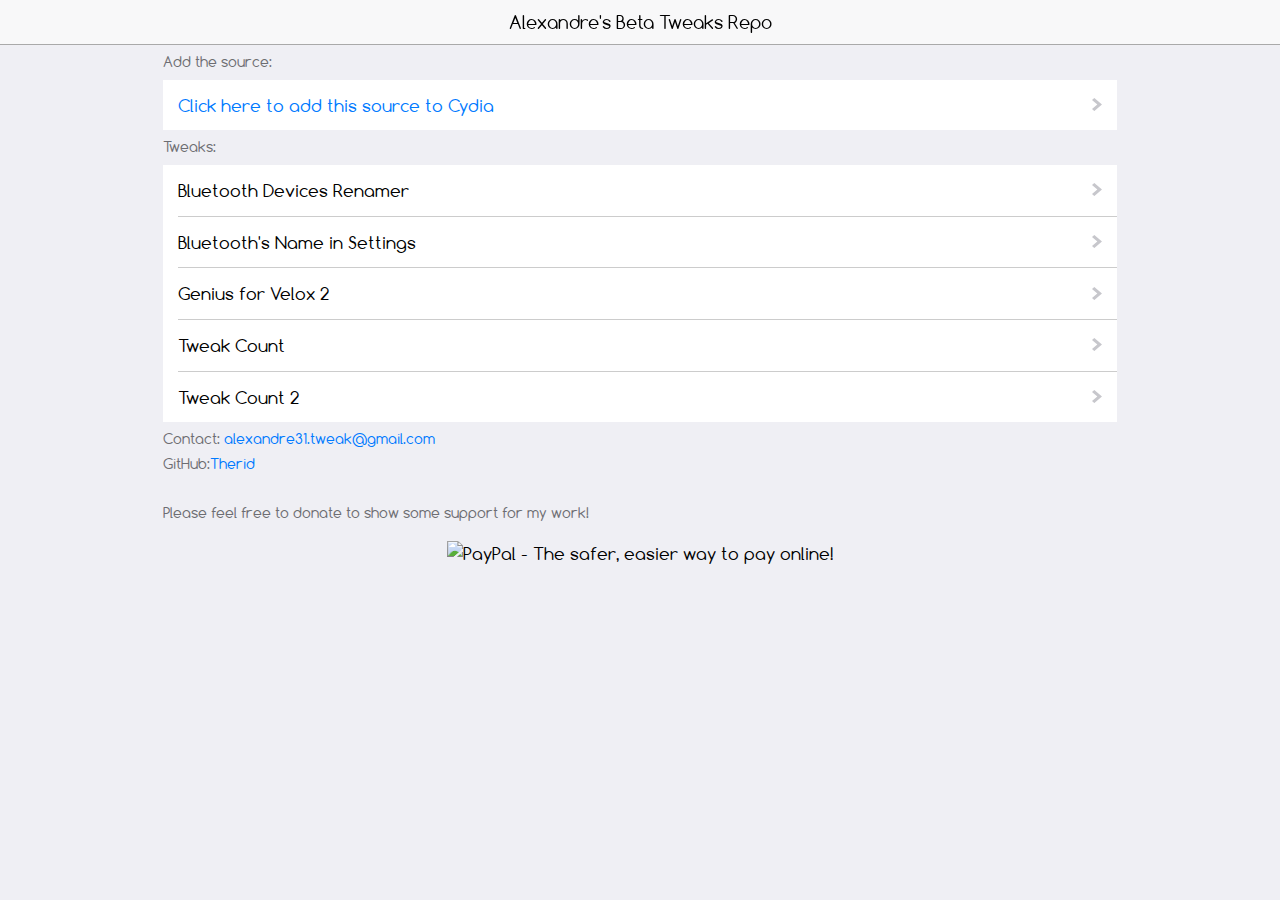
==== index.html @ 98ec93b1 "Update Data" ====
<!DOCTYPE html>
<html lang="en">
<head>
    <meta charset="utf-8">
    <title>Alexandre's Beta Tweaks</title>
    <meta name="viewport" content="initial-scale=1, maximum-scale=1, user-scalable=0">
    <link rel="stylesheet" href="depiction/css/ios7.min.css">
    <link href="CydiaIcon.png" rel="apple-touch-icon" />
    <script src="depiction/css/ios7.min.js"></script>
</head>
<body>
    <header>
       <h1>Alexandre's Beta Tweaks Repo</h1>
    </header>
    <main id="content">
        <h2>Add the source:</h2>
        <ul>
            <li>
                <a href="cydia://url/https://cydia.saurik.com/api/share#?source=https%3A%2F%2Ftherid.github.io%2F" target="_blank" role="button">Click here to add this source to Cydia</a>
            </li>
        </ul>
        <main id="content">
        <h2>Tweaks:</h2>
        <ul>
            <li>
                <a href="http://therid.github.io/depiction/bluetoothrename/theme.html" target="_blank" role="button" style="color:#000000">Bluetooth Devices Renamer</a>
            </li>
            <li>
                <a href="http://therid.github.io/depiction/bluetoothsnameinsettings/theme.html" target="_blank" role="button" style="color:#000000">Bluetooth's Name in Settings</a>
            </li>
            <li>
                <a href="http://cydia.saurik.com/package/org.thebigboss.velox2genius/" target="_blank" role="button" style="color:#000000">Genius for Velox 2</a>
            </li>
            <li>
                <a href="http://cydia.saurik.com/package/com.alex.tweaksnumber/" target="_blank" role="button" style="color:#000000">Tweak Count</a>
            </li>
            <li>
                <a href="http://cydia.saurik.com/package/com.alex.tweaksnumber/" target="_blank" role="button" style="color:#000000">Tweak Count 2</a>
            </li>
        </ul>
        <p role="footer">Contact: <a href="mailto:alexandre31.tweak@gmail.com">alexandre31.tweak@gmail.com</a><br>GitHub:<a href="http://www.github.com/Therid/">Therid</a><br><br>Please feel free to donate to show some support for my work!</p>
         <div align="center">
           <form action="https://www.paypal.com/cgi-bin/webscr" method="post" target="_top">
           <input type="hidden" name="cmd" value="_s-xclick">
           <input type="hidden" name="hosted_button_id" value="VRB72AQ3K4G9N">
           <input type="image" src="https://www.paypalobjects.com/en_US/i/btn/btn_donate_LG.gif" border="0" name="submit"alt="PayPal - The safer, easier way to pay online!">
           <img alt="" border="0" src="https://www.paypalobjects.com/fr_FR/i/scr/pixel.gif" width="1" height="1">
         </form>
        </div>
    </main>
</body>
</html>
---- depiction/css/ios7.min.css ----
@font-face {
    font-family: "Comfortaa";
    src: url('Comfortaa-Regular.ttf');
}
@font-face {
    font-family: "Comfortaa";
    font-style: italic;
    src: url('Comfortaa-Italic.ttf');
}
@font-face {
    font-family: "Comfortaa";
    font-weight: bold;
    src: url('Comfortaa-Bold.ttf');
}
html{font-family:"Confortaa",sans-serif;-ms--size-adjust:100%;-webkit-text-size-adjust:100%}body{margin:0}article,aside,details,figcaption,figure,footer,header,hgroup,main,menu,nav,section,summary{display:block}audio,canvas,progress,video{display:inline-block;vertical-align:baseline}audio:not([controls]){display:none;height:0}[hidden],template{display:none}a{background-color:transparent}a:active,a:hover{outline:0}abbr[title]{border-bottom:1px dotted}b,strong{font-weight:700}dfn{font-style:italic}h1{font-size:2em;margin:.67em 0}mark{background:#ff0;color:#000}small{font-size:80%}sub,sup{font-size:75%;line-height:0;position:relative;vertical-align:baseline}sup{top:-.5em}sub{bottom:-.25em}img{border:0;margin-left:-2.5px;margin-right:-2.5px;}svg:not(:root){overflow:hidden}figure{}hr{box-sizing:content-box;height:0}pre{overflow:auto}code,kbd,pre,samp{font-family:"Confortaa",monospace,monospace;font-size:1em}button,input,optgroup,select,textarea{color:inherit;font:inherit;margin:0}button{overflow:visible}button,select{text-transform:none}button,html input[type=button],input[type=reset],input[type=submit]{-webkit-appearance:button;cursor:pointer}button[disabled],html input[disabled]{cursor:default}button::-moz-focus-inner,input::-moz-focus-inner{border:0;padding:0}input{line-height:normal}input[type=checkbox],input[type=radio]{box-sizing:border-box;padding:0}input[type=number]::-webkit-inner-spin-button,input[type=number]::-webkit-outer-spin-button{height:auto}input[type=search]{-webkit-appearance:textfield;box-sizing:content-box}input[type=search]::-webkit-search-cancel-button,input[type=search]::-webkit-search-decoration{-webkit-appearance:none}fieldset{border:1px solid silver;margin:0 2px;padding:.35em .625em .75em}legend{border:0;padding:0}textarea{overflow:auto}optgroup{font-weight:700}table{border-collapse:collapse;border-spacing:0}td,th{padding:0}.pageitem,.form{-webkit-border-bottom-left-radius:8px 8px;-webkit-border-bottom-right-radius:8px 8px;-webkit-border-top-left-radius:8px 8px;-webkit-border-top-right-radius:8px 8px;background-color:#fff;border:#D3D3D3 solid 1px; font-size:12pt; overflow:hidden;padding:0;position:relative;display:block;height:auto;width:auto;margin-left: 5px;margin-right: 5px}
/*!
 Basic iOS 7 CSS
 https://github.com/hbang/iOS-7-CSS

 HASHBANG Productions <http://hbang.ws>
 Apache License 2.0 <https://www.apache.org/licenses/LICENSE-2.0.html>
 UI design copyright Apple Inc.
*/iframe{border:0}a,button{color:#007aff;text-decoration:none}button{background:transparent;border:0;margin:0;padding:0;-webkit-appearance:none;-moz-appearance:none;appearance:none}html{background:#efeff4}html .depiction{background:transparent}body{font:17px/1.45em "Comfortaa",-apple-system,-apple-system-font,".SFNSDisplay-Regular",".Helvetica NeueUI","Helvetica Neue",sans-serif;font:-apple-system-body;margin:50px 0 0px}.cydia body{margin-top:30px}.depiction body{margin-top:0;margin-bottom:0}@media(min-width:708px){#content{width:708px;margin:0 auto}}@media(min-width:964px){#content{width:964px}}h2,body>p,p[role=footer]{margin:15px;color:#6d6d72;font-size:14px;font-weight:400}@media(min-width:708px){h2,body>p,p[role=footer]{margin-left:5px;margin-top:20px;margin-right:0}}h2{margin-left:5px;margin-bottom:0px;margin-top: 0px}h2 a{color:inherit}h2 a:hover,h2 a:focus,h2 a:active{text-decoration:underline}hr{border:0;border-top:1px solid rgba(0,0,0,.1)}body>header{position:fixed;top:0;left:0;width:100%;height:44px;z-index:10;background:rgba(249,249,249,.85);border-bottom:1px solid rgba(0,0,0,.1);-webkit-backdrop-filter:blur(20px)}.has-subpixel body>header{border-bottom:0.5px solid rgba(0,0,0,.32)}.cydia body>header{display:none}.cydia body>header+p{margin-top:0px}body>header h1{margin-left: 5px;margin-right: 5px;margin:0;text-align:center;font-family:"Comfortaa",-apple-system,-apple-system-font,".SFNSDisplay-Medium",".Helvetica NeueUI",Helvetica Neue,sans-serif;font-weight:500;font:"Comfortaa",-apple-system-headline;font-size:18px;line-height:44px}.cydia body>header{display:none}.cydia body>header+p{margin-top:-20px}ul{margin:5px 5px;padding:0;list-style:none;background:#fff}ul:before,ul:after{content:"";display:block;height:1px;background:rgba(0,0,0,.1)}.has-subpixel ul:before,.has-subpixel ul:after{height:.5px;background:rgba(0,0,0,.2)}@media(min-width:708px){ul:before,ul:after{display:none}}ul li{border-bottom:1px solid rgba(0,0,0,.1);margin-left:15px;padding:13px 15px 13px 0}.has-subpixel ul li{border-bottom:0.5px solid rgba(0,0,0,.2)}ul li:last-child{border-bottom:0}ul li p,ul li [role=link],ul li [role=button]{padding:13px 15px;margin:-13px -15px}ul li p+p,ul li [role=link]+p,ul li [role=button]+p{padding-top:0;margin-top:20px}ul li [role=link],ul li [role=button]{display:block;color:#007aff;padding-right:30px;position:relative;z-index:2}ul li [role=link]:after,ul li [role=button]:after{content:"";display:block;background:url([data-uri]);position:absolute;top:50%;right:15px;width:10px;height:13px;margin-top:-7px;background-size:100% 100%}ul li>button{font:inherit;width:100%;text-align:left}ul li .pull-in{vertical-align:top}@media(max-width:321px){ul li .pull-in{margin:-13px -15px}}ul+p,ul+[role=footer]{margin-top:5px}
/*# sourceMappingURL=<no-output>.map */
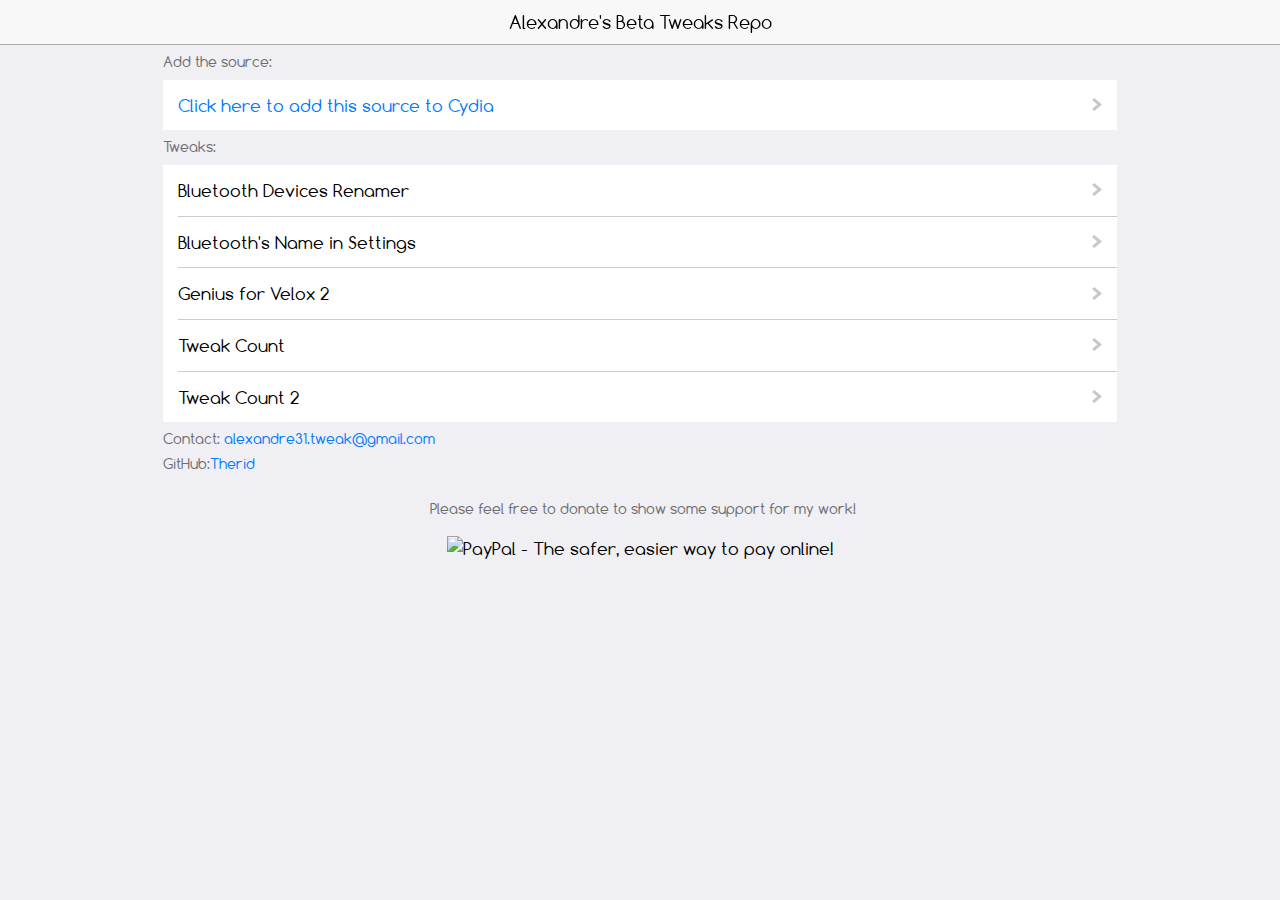
==== commit fc0ae8c0: "Update Data" ====
--- a/index.html
+++ b/index.html
@@ -38,8 +38,9 @@
                 <a href="http://cydia.saurik.com/package/com.alex.tweaksnumber/" target="_blank" role="button" style="color:#000000">Tweak Count 2</a>
             </li>
         </ul>
-        <p role="footer">Contact: <a href="mailto:alexandre31.tweak@gmail.com">alexandre31.tweak@gmail.com</a><br>GitHub:<a href="http://www.github.com/Therid/">Therid</a><br><br>Please feel free to donate to show some support for my work!</p>
+        <p role="footer">Contact: <a href="mailto:alexandre31.tweak@gmail.com">alexandre31.tweak@gmail.com</a><br>GitHub:<a href="http://www.github.com/Therid/">Therid</a></p>
          <div align="center">
+           <p role="footer">Please feel free to donate to show some support for my work!</p>
            <form action="https://www.paypal.com/cgi-bin/webscr" method="post" target="_top">
            <input type="hidden" name="cmd" value="_s-xclick">
            <input type="hidden" name="hosted_button_id" value="VRB72AQ3K4G9N">
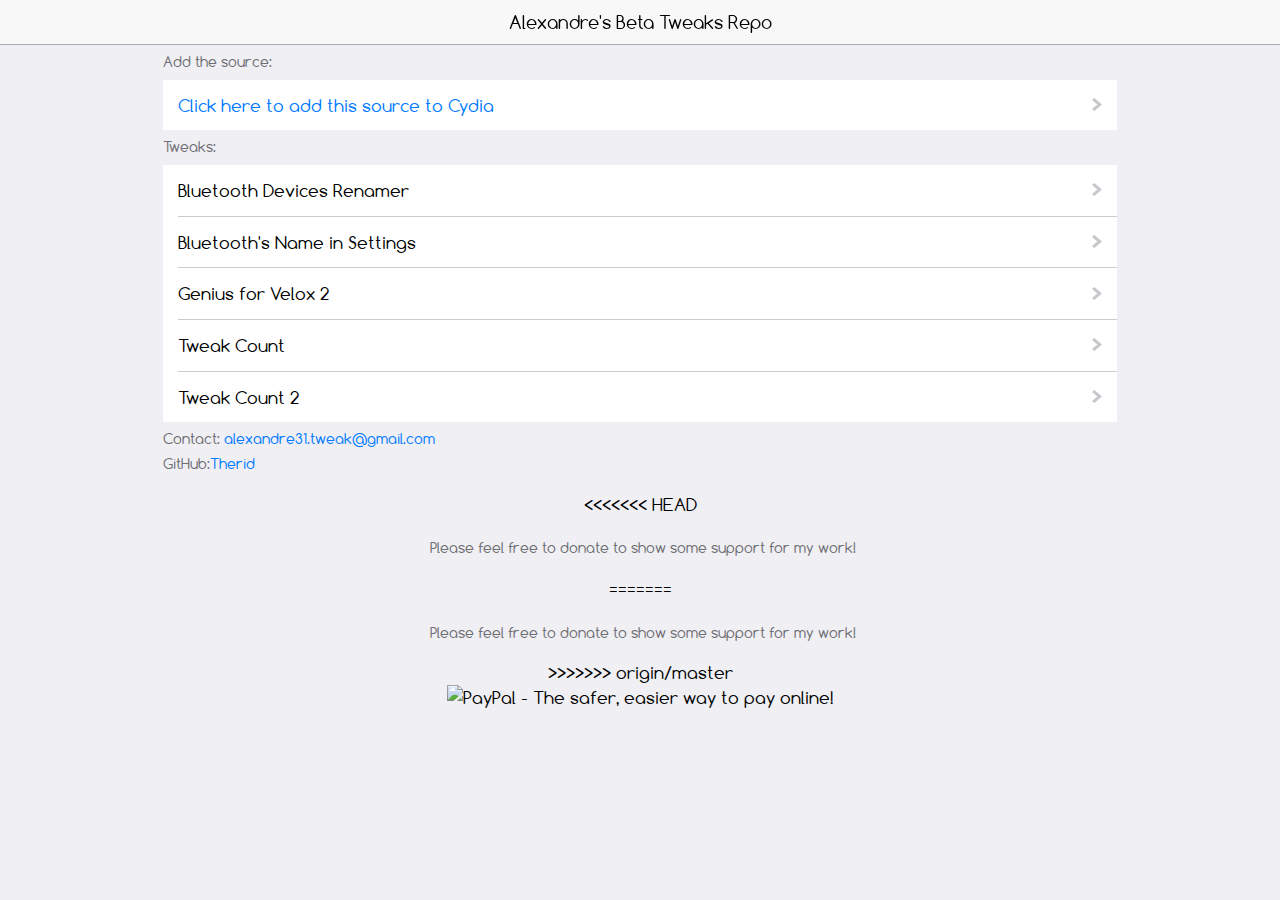
==== commit f7badad5: "Merge remote-tracking branch 'origin/master'" ====
--- a/index.html
+++ b/index.html
@@ -35,12 +35,16 @@
                 <a href="http://cydia.saurik.com/package/com.alex.tweaksnumber/" target="_blank" role="button" style="color:#000000">Tweak Count</a>
             </li>
             <li>
-                <a href="http://cydia.saurik.com/package/com.alex.tweaksnumber/" target="_blank" role="button" style="color:#000000">Tweak Count 2</a>
+                <a href="http://therid.github.io/depiction/tweakcount2/theme.html" target="_blank" role="button" style="color:#000000">Tweak Count 2</a>
             </li>
         </ul>
         <p role="footer">Contact: <a href="mailto:alexandre31.tweak@gmail.com">alexandre31.tweak@gmail.com</a><br>GitHub:<a href="http://www.github.com/Therid/">Therid</a></p>
          <div align="center">
+<<<<<<< HEAD
+           <p role="footer">Please feel free to donate to show some support for my work!<?php echo "J'ai 92 ans.";?></p>
+=======
            <p role="footer">Please feel free to donate to show some support for my work!</p>
+>>>>>>> origin/master
            <form action="https://www.paypal.com/cgi-bin/webscr" method="post" target="_top">
            <input type="hidden" name="cmd" value="_s-xclick">
            <input type="hidden" name="hosted_button_id" value="VRB72AQ3K4G9N">
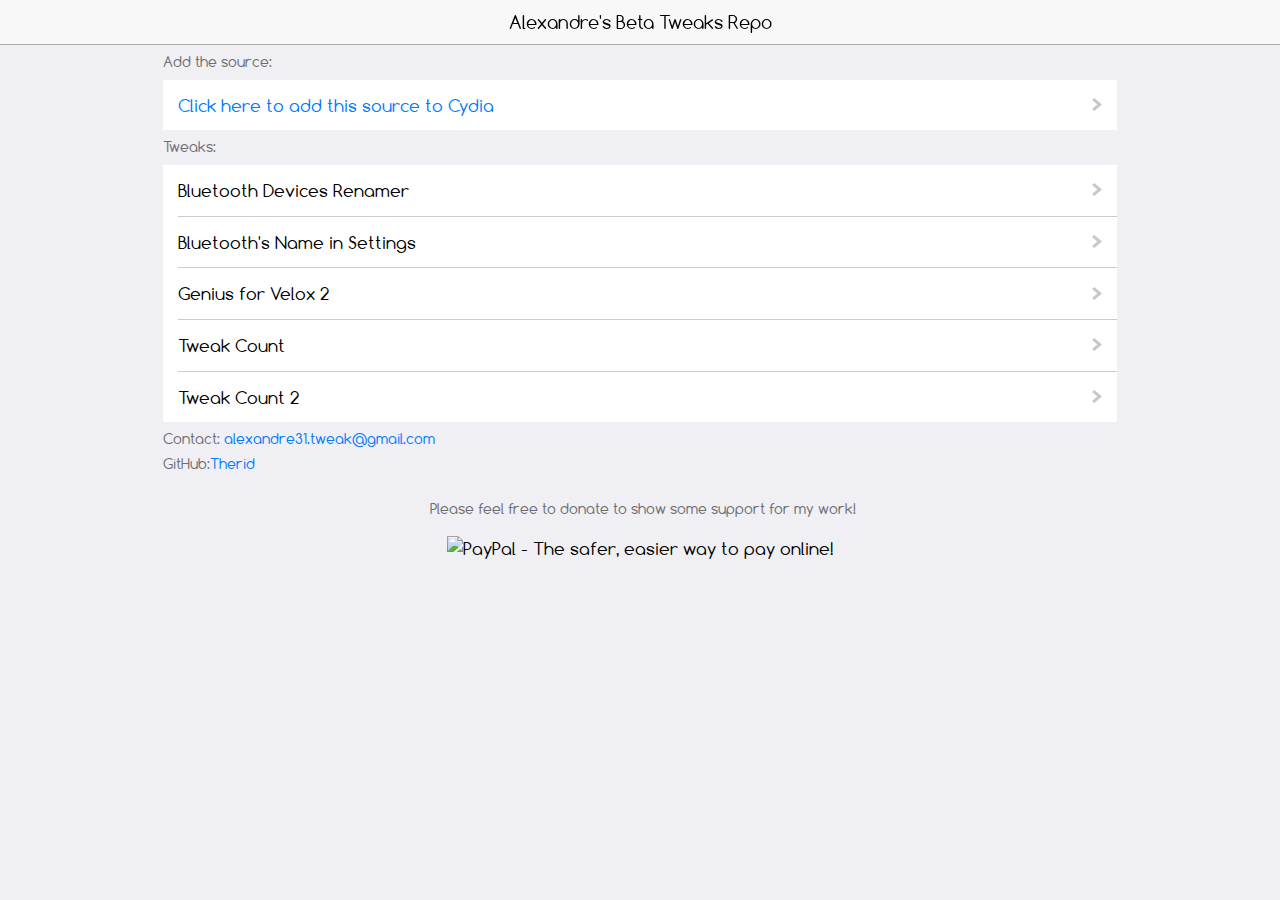
==== commit 7ee5cb06: "Update index.html" ====
--- a/index.html
+++ b/index.html
@@ -40,11 +40,7 @@
         </ul>
         <p role="footer">Contact: <a href="mailto:alexandre31.tweak@gmail.com">alexandre31.tweak@gmail.com</a><br>GitHub:<a href="http://www.github.com/Therid/">Therid</a></p>
          <div align="center">
-<<<<<<< HEAD
-           <p role="footer">Please feel free to donate to show some support for my work!<?php echo "J'ai 92 ans.";?></p>
-=======
            <p role="footer">Please feel free to donate to show some support for my work!</p>
->>>>>>> origin/master
            <form action="https://www.paypal.com/cgi-bin/webscr" method="post" target="_top">
            <input type="hidden" name="cmd" value="_s-xclick">
            <input type="hidden" name="hosted_button_id" value="VRB72AQ3K4G9N">
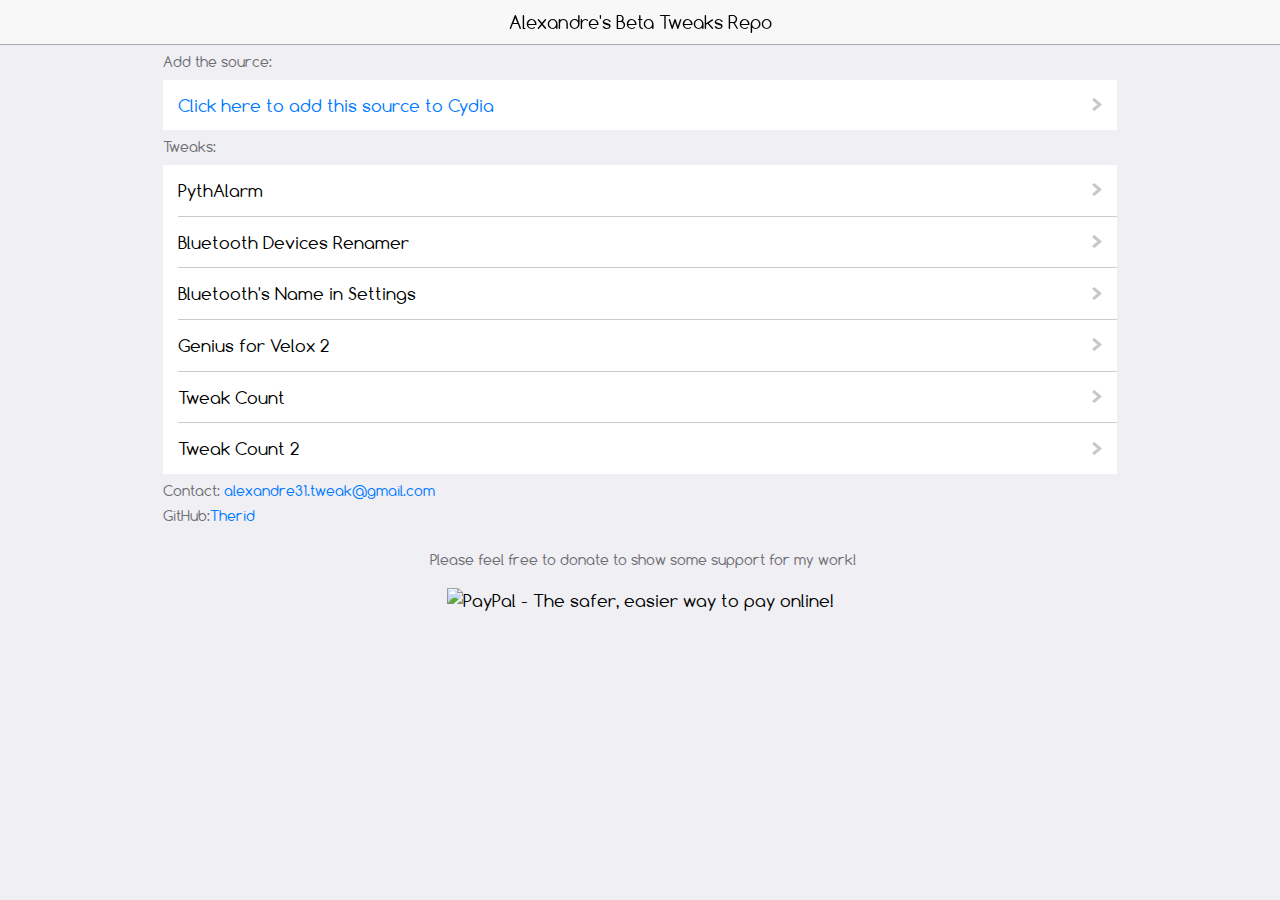
==== commit 1c37c1ae: "Update Data" ====
--- a/index.html
+++ b/index.html
@@ -6,6 +6,7 @@
     <meta name="viewport" content="initial-scale=1, maximum-scale=1, user-scalable=0">
     <link rel="stylesheet" href="depiction/css/ios7.min.css">
     <link href="CydiaIcon.png" rel="apple-touch-icon" />
+    <link rel="icon" href="CydiaIcon.png" />
     <script src="depiction/css/ios7.min.js"></script>
 </head>
 <body>
@@ -22,6 +23,9 @@
         <main id="content">
         <h2>Tweaks:</h2>
         <ul>
+           <li>
+                <a href="http://therid.github.io/depiction/pythalarm/theme.html" target="_blank" role="button" style="color:#000000">PythAlarm</a>
+            </li>
             <li>
                 <a href="http://therid.github.io/depiction/bluetoothrename/theme.html" target="_blank" role="button" style="color:#000000">Bluetooth Devices Renamer</a>
             </li>
